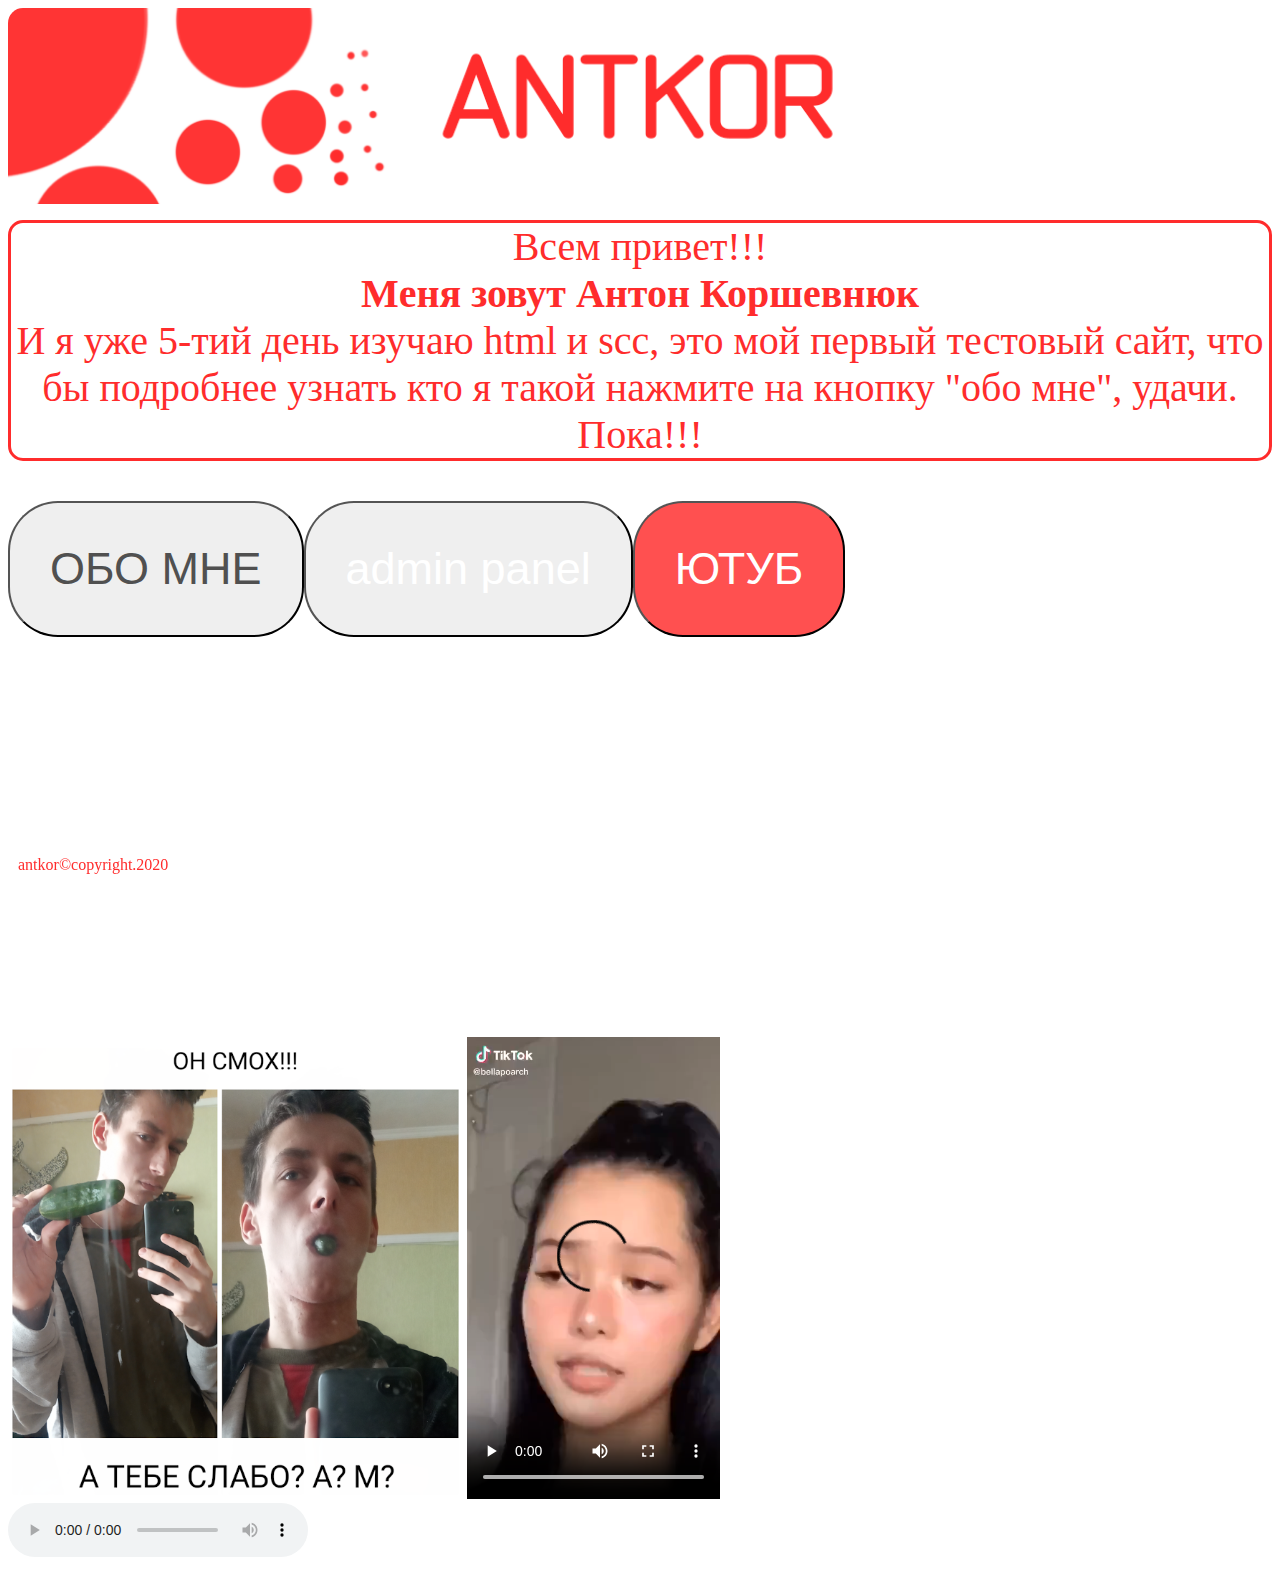
==== index.html @ 035442c2 "Update index.html" ====
<!DOCTYPE html>
<html>
    <head>
        <meta charset="utf-8" />
        <title> Anton Korshevniuk </title>
    <link href="style.css" rel="stylesheet" type="text/css"> 
    </head>
    
    
    <body>
        <img id="header" src="111.png">
            <p class="zagolovok">Всем привет!!!<br>
            <strong>Mеня зовут Антон Коршевнюк</strong><br>
            И я уже 5-тий день изучаю html и scc, это мой первый тестовый сайт, что бы подробнее узнать кто я такой нажмите на кнопку "обо мне", удачи.<br> 
            Пока!!! 
            </p>
        <table>
        <tr class="table">
        <form> 
            <input style="color: rgb(80, 80, 80);" type="button" value="ОБО МНЕ" onClick='location.href="http://instagram.com/antoshechka2002/"' title="не нажимать, там вирус!!!" >
        </form>
        <form> 
            <a href="admin.html"><input id="admin" type="button" value="admin panel"></a>
        </form>
        <form> 
            <input style="background-color: rgb(255, 80, 80);" type="button" value="ЮТУБ" onClick='location.href="http://youtube.com/c/antkor/"' title="не нажимать, там вирус!!!" >
        </form>
            </tr>
    </table>
    <div class="media">
        <img style="width: 36%;" src="mem.png">
        <video style="width: 20%;" controls src="mmm.mp4"></video><br>
        <audio controls src="rap.wav"></audio><br>
    </div>
        <p id="downnn">antkor©copyright.2020</p>
    </body>
</html>
---- style.css ----
#header {
width: 100%;
border-radius: 15px;
align-items: center;}

.zagolovok {
    text-align: center;
    font-size: 40px;
    border: solid 3px #ff2c2c;
    border-radius: 15px;
    background-color: rgb(255, 255, 255);
    font: large;
    margin-top: 1%;
    color: #ff2c2c;}

.left {
    margin-top: 1%;
    margin-left: 50px;
    color: #ff2c2c;
    background-color: rgb(255, 255, 255);}

.right {
    margin-top: 1%;
    margin-left: 45%;
    color: rgb(255, 255, 255);
    background-color: #ff2c2c;}


input {
    color: rgb(255, 255, 255);
    border-radius: 50px;
    padding: 40px;
    font-size: 45px;}

#downnn {
    position: fixed;
    left: 50; bottom: 0; /* Левый нижний угол */
    padding: 10px; /* Поля вокруг текста */
    color: #ff2c2c; /* Цвет текста */
    align-items: center;}

.center {
    text-align: center;
    margin-top: 1%;
    margin-left: 45%;
    display: inline;}

.media {
    margin-top: 400px;}
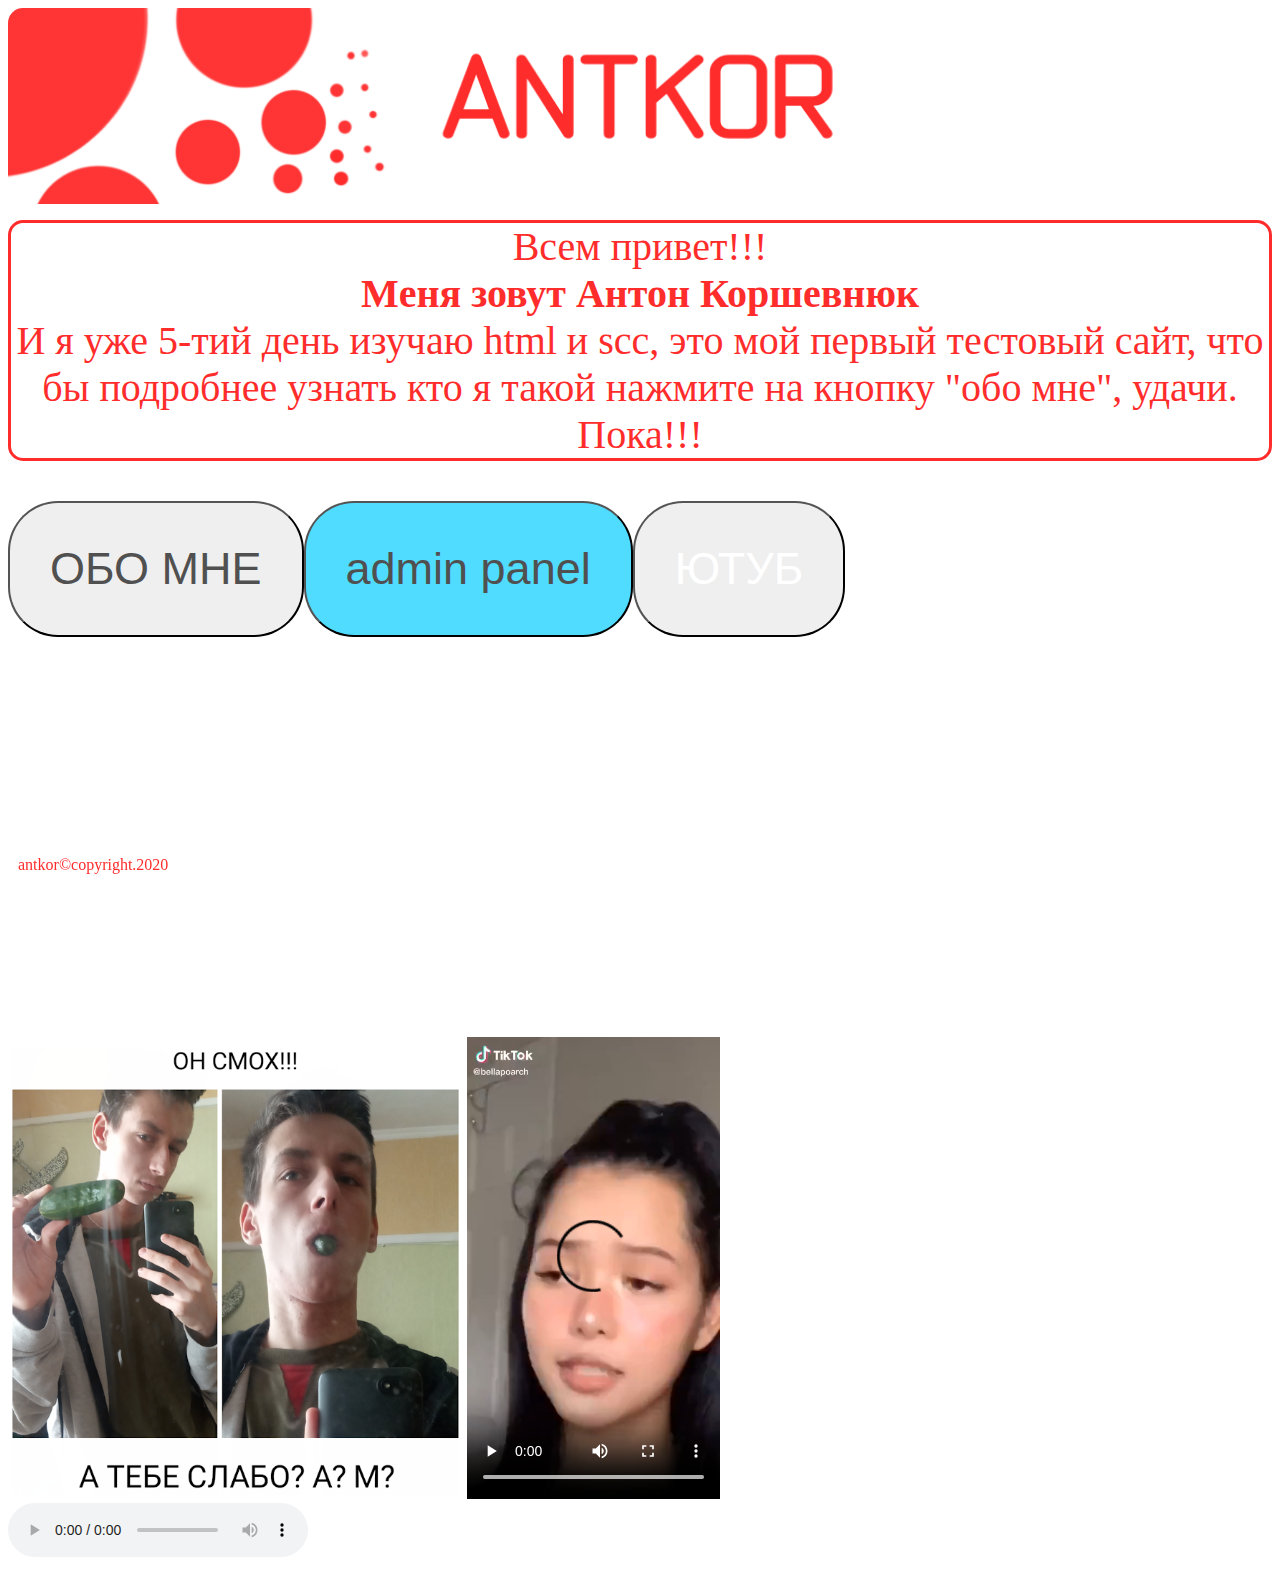
==== commit 6037ed65: "Update index.html" ====
--- a/index.html
+++ b/index.html
@@ -14,8 +14,8 @@
             И я уже 5-тий день изучаю html и scc, это мой первый тестовый сайт, что бы подробнее узнать кто я такой нажмите на кнопку "обо мне", удачи.<br> 
             Пока!!! 
             </p>
-        <table>
-        <tr class="table">
+<table>
+    <tr class="table">
         <form> 
             <input style="color: rgb(80, 80, 80);" type="button" value="ОБО МНЕ" onClick='location.href="http://instagram.com/antoshechka2002/"' title="не нажимать, там вирус!!!" >
         </form>
@@ -23,10 +23,10 @@
             <a href="admin.html"><input id="admin" type="button" value="admin panel"></a>
         </form>
         <form> 
-            <input style="background-color: rgb(255, 80, 80);" type="button" value="ЮТУБ" onClick='location.href="http://youtube.com/c/antkor/"' title="не нажимать, там вирус!!!" >
+            <input class="yt" type="button" value="ЮТУБ" onClick='location.href="http://youtube.com/c/antkor/"' title="не нажимать, там вирус!!!" >
         </form>
-            </tr>
-    </table>
+    </tr>
+</table>
     <div class="media">
         <img style="width: 36%;" src="mem.png">
         <video style="width: 20%;" controls src="mmm.mp4"></video><br>
--- a/style.css
+++ b/style.css
@@ -13,18 +13,14 @@
     margin-top: 1%;
     color: #ff2c2c;}
 
-.left {
-    margin-top: 1%;
-    margin-left: 50px;
-    color: #ff2c2c;
-    background-color: rgb(255, 255, 255);}
+#table {
+    margin: 100px;
+}
 
-.right {
-    margin-top: 1%;
-    margin-left: 45%;
-    color: rgb(255, 255, 255);
-    background-color: #ff2c2c;}
-
+#admin {
+    background-color: rgb(80, 220, 255); 
+    color: rgb(80, 80, 80);
+}
 
 input {
     color: rgb(255, 255, 255);
@@ -32,21 +28,14 @@
     padding: 40px;
     font-size: 45px;}
 
-#downnn {
-    position: fixed;
+.media {
+    margin-top: 400px;}
+
+ #downnn {
+     position: fixed;
     left: 50; bottom: 0; /* Левый нижний угол */
     padding: 10px; /* Поля вокруг текста */
     color: #ff2c2c; /* Цвет текста */
     align-items: center;}
 
-.center {
-    text-align: center;
-    margin-top: 1%;
-    margin-left: 45%;
-    display: inline;}
 
-.media {
-    margin-top: 400px;}
-    
-
-
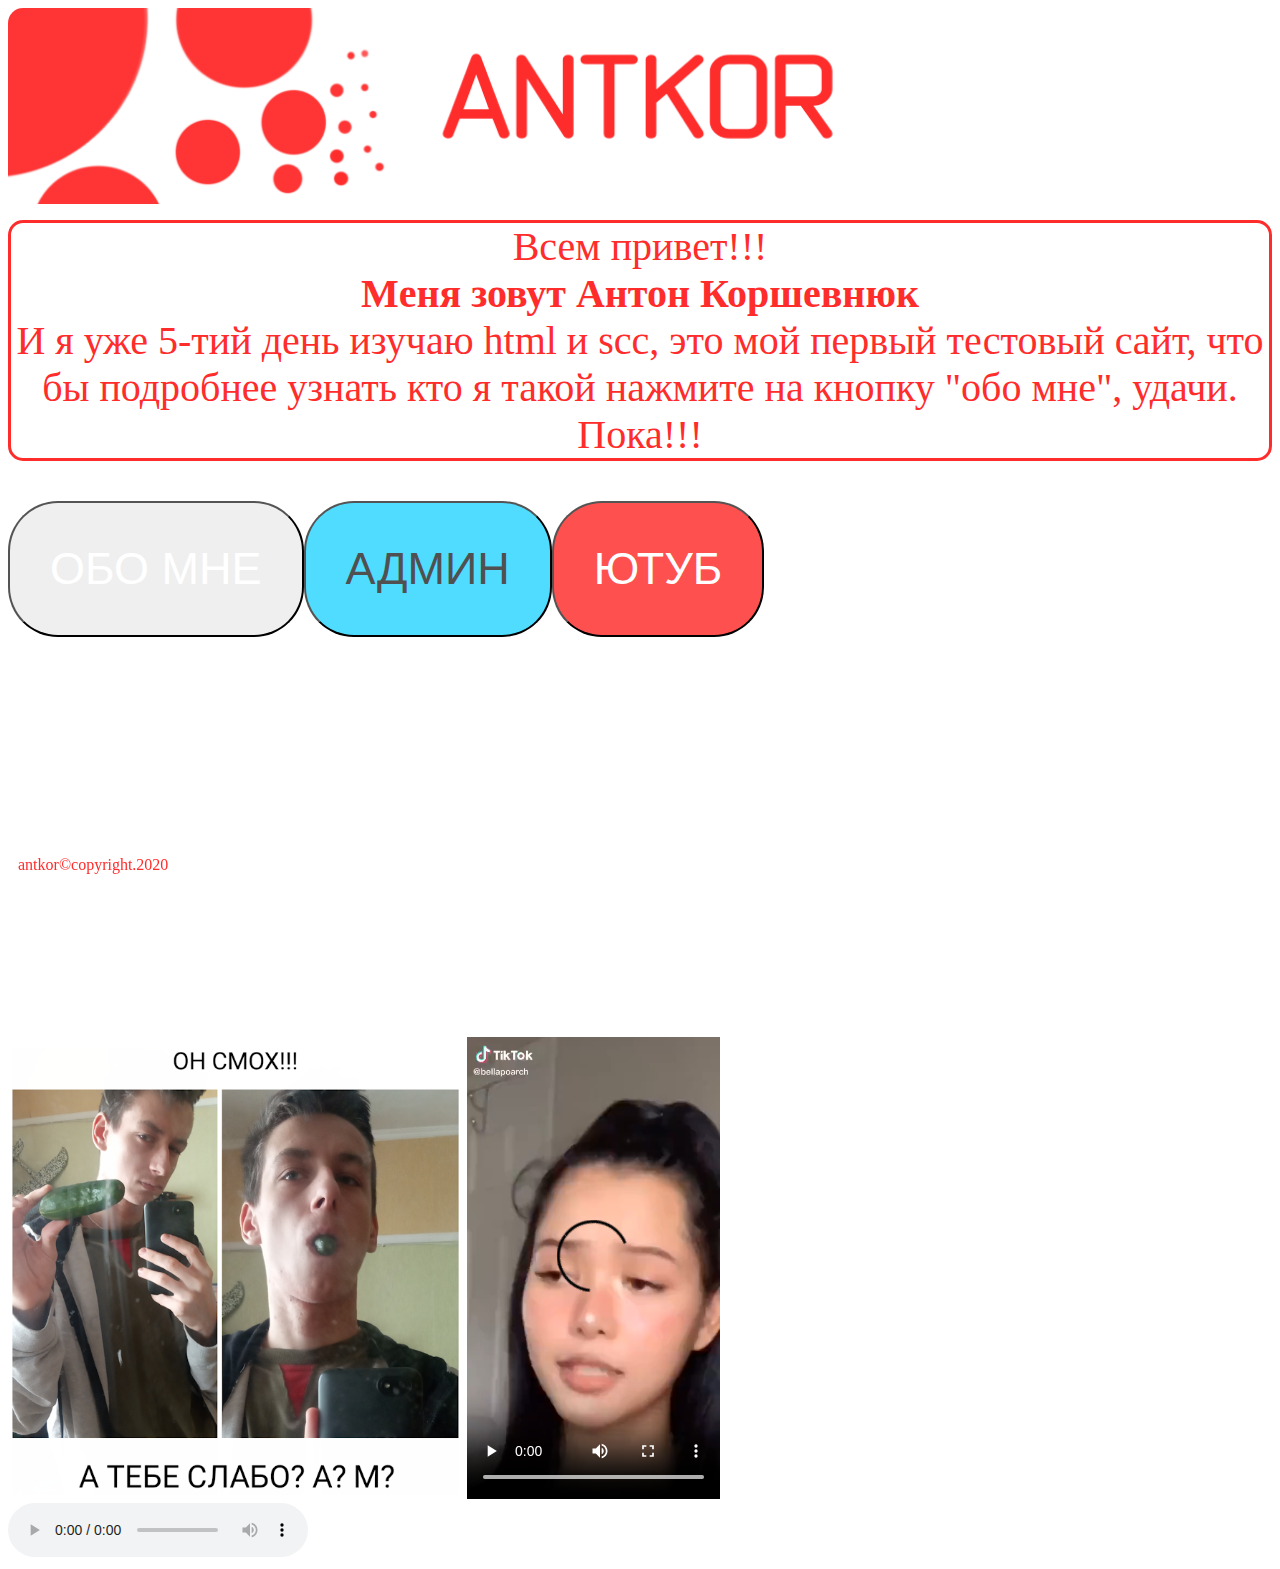
==== commit 4ebb9246: "Update index.html" ====
--- a/index.html
+++ b/index.html
@@ -15,15 +15,15 @@
             Пока!!! 
             </p>
 <table>
-    <tr class="table">
+    <tr id="table">
         <form> 
-            <input style="color: rgb(80, 80, 80);" type="button" value="ОБО МНЕ" onClick='location.href="http://instagram.com/antoshechka2002/"' title="не нажимать, там вирус!!!" >
+            <a href="http://instagram.com/antoshechka2002" target="_blank"><input id="insta" type="button" value="ОБО МНЕ" title="instagram"></a>
         </form>
         <form> 
-            <a href="admin.html"><input id="admin" type="button" value="admin panel"></a>
+            <a href="admin.html"><input id="admin" type="button" value="АДМИН"></a>
         </form>
         <form> 
-            <input class="yt" type="button" value="ЮТУБ" onClick='location.href="http://youtube.com/c/antkor/"' title="не нажимать, там вирус!!!" >
+           <a href="http://youtube.com/c/antkor/" target="_blank"><input id="yt" type="button" value="ЮТУБ" title="youtube"></a>
         </form>
     </tr>
 </table>
--- a/style.css
+++ b/style.css
@@ -22,6 +22,10 @@
     color: rgb(80, 80, 80);
 }
 
+#yt {
+    background-color: rgb(255, 80, 80);
+}
+
 input {
     color: rgb(255, 255, 255);
     border-radius: 50px;
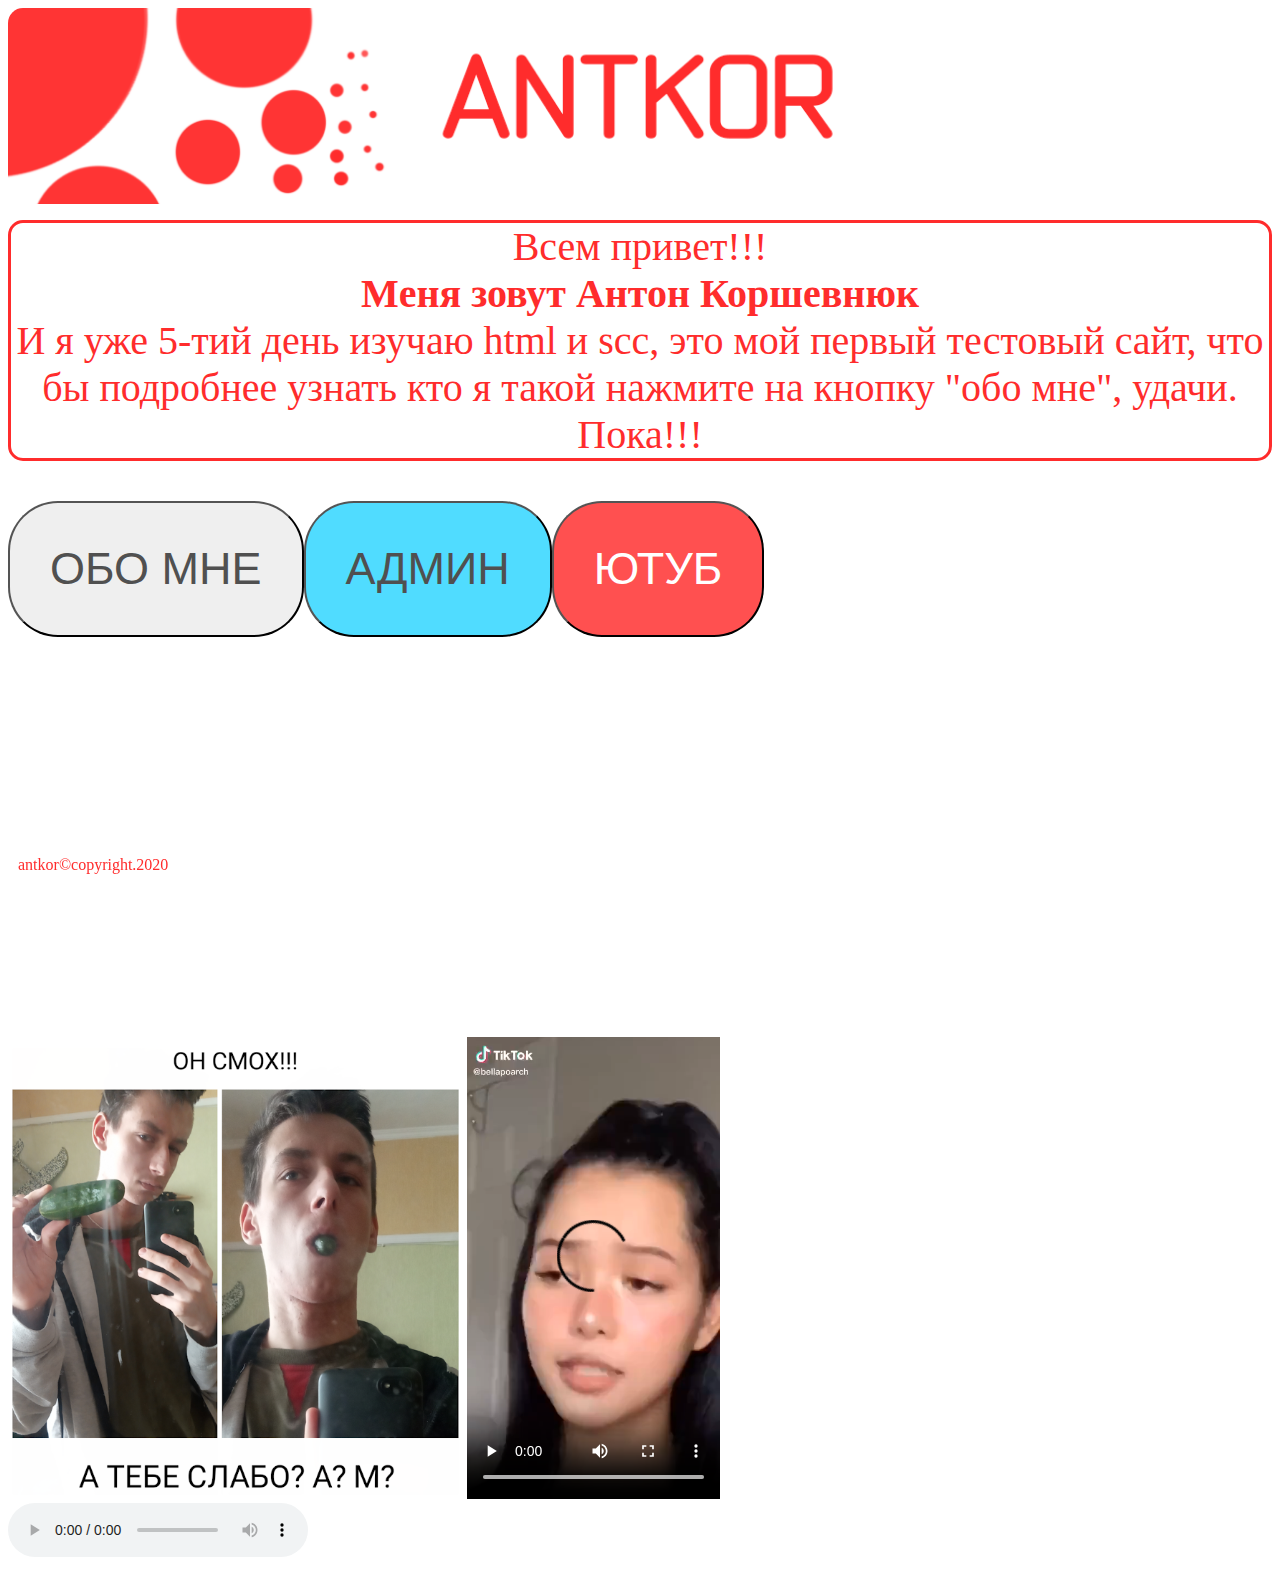
==== commit 13779af9: "Update index.html" ====
--- a/index.html
+++ b/index.html
@@ -32,6 +32,8 @@
         <video style="width: 20%;" controls src="mmm.mp4"></video><br>
         <audio controls src="rap.wav"></audio><br>
     </div>
+    <footer>
         <p id="downnn">antkor©copyright.2020</p>
+    </footer>
     </body>
 </html>--- a/style.css
+++ b/style.css
@@ -15,6 +15,7 @@
 
 #table {
     margin: 100px;
+    border: 2px solid black;
 }
 
 #admin {
@@ -24,6 +25,10 @@
 
 #yt {
     background-color: rgb(255, 80, 80);
+}
+
+#insta {
+    color: rgb(80, 80, 80)
 }
 
 input {
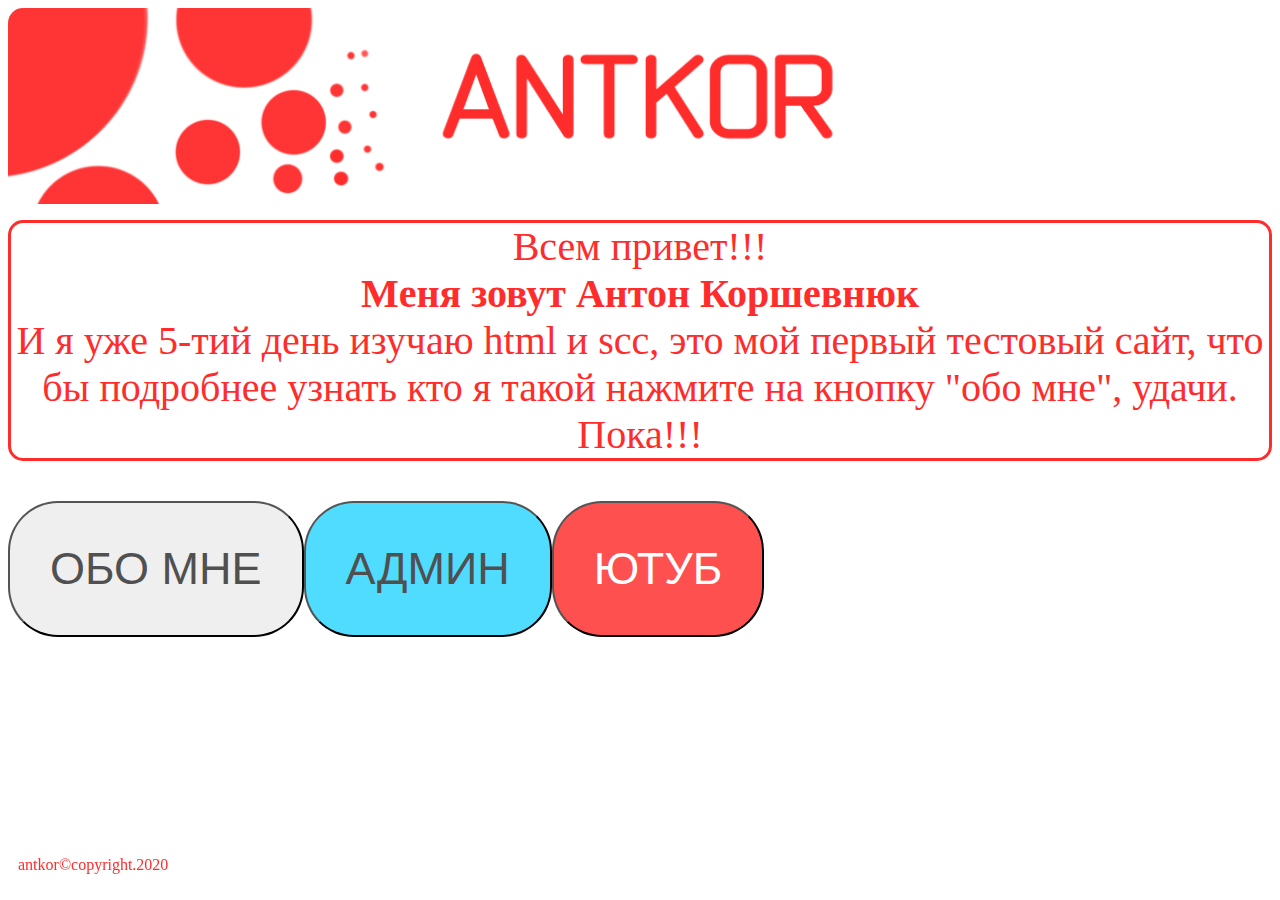
==== commit 03ca8b5a: "Update index.html" ====
--- a/index.html
+++ b/index.html
@@ -27,13 +27,11 @@
         </form>
     </tr>
 </table>
-    <div class="media">
-        <img style="width: 36%;" src="mem.png">
-        <video style="width: 20%;" controls src="mmm.mp4"></video><br>
-        <audio controls src="rap.wav"></audio><br>
+    
+    <div>
+        <footer>
+            <p id="downnn">antkor©copyright.2020</p>
+        </footer>
     </div>
-    <footer>
-        <p id="downnn">antkor©copyright.2020</p>
-    </footer>
     </body>
 </html>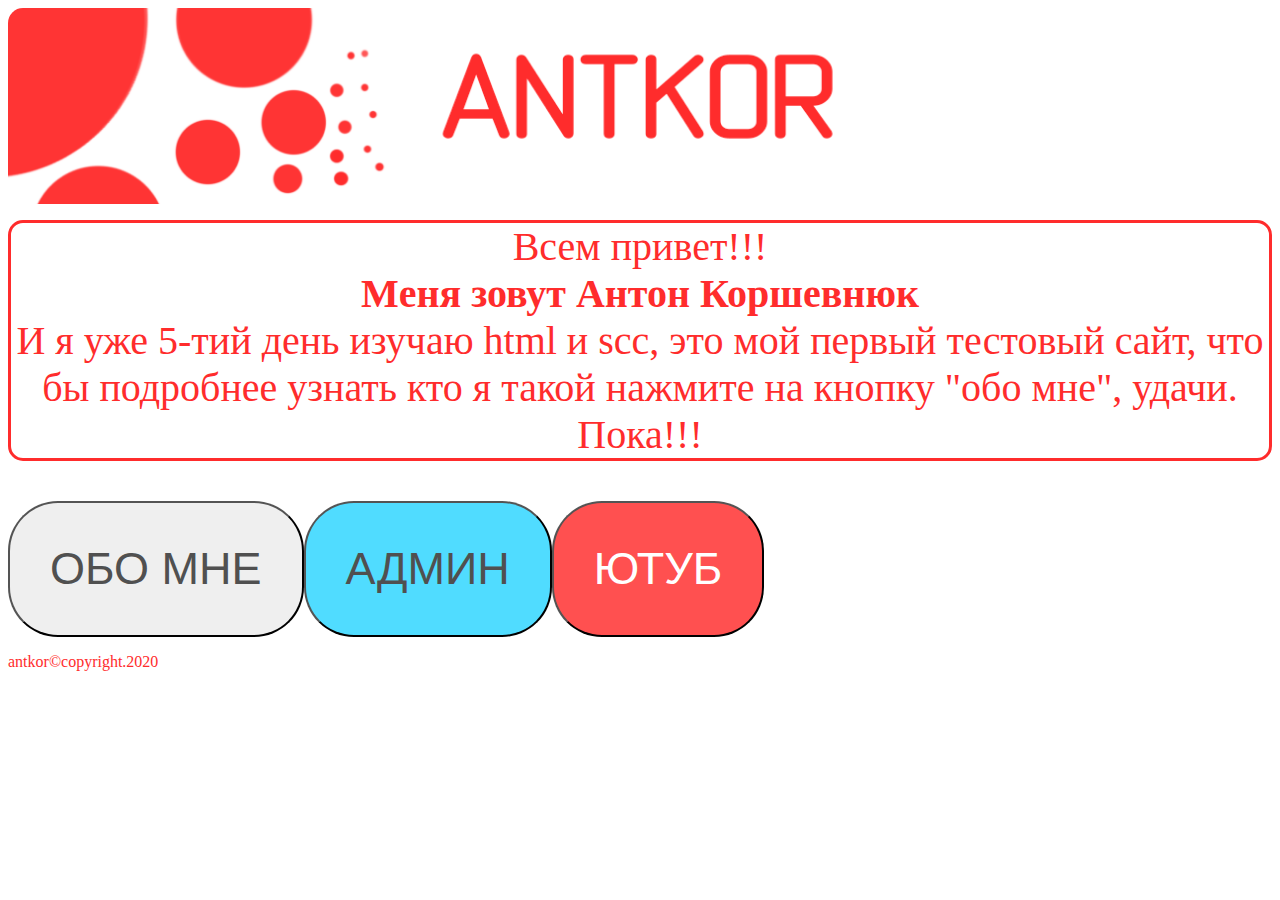
==== commit 1ca3383f: "Update index.html" ====
--- a/index.html
+++ b/index.html
@@ -8,7 +8,9 @@
     
     
     <body>
-        <img id="header" src="111.png">
+        <header>
+            <img id="header" src="111.png">
+        </header>
             <p class="zagolovok">Всем привет!!!<br>
             <strong>Mеня зовут Антон Коршевнюк</strong><br>
             И я уже 5-тий день изучаю html и scc, это мой первый тестовый сайт, что бы подробнее узнать кто я такой нажмите на кнопку "обо мне", удачи.<br> 
--- a/style.css
+++ b/style.css
@@ -41,10 +41,8 @@
     margin-top: 400px;}
 
  #downnn {
-     position: fixed;
-    left: 50; bottom: 0; /* Левый нижний угол */
-    padding: 10px; /* Поля вокруг текста */
-    color: #ff2c2c; /* Цвет текста */
-    align-items: center;}
+color: #ff2c2c;
+align-items: center;
+}
 
 
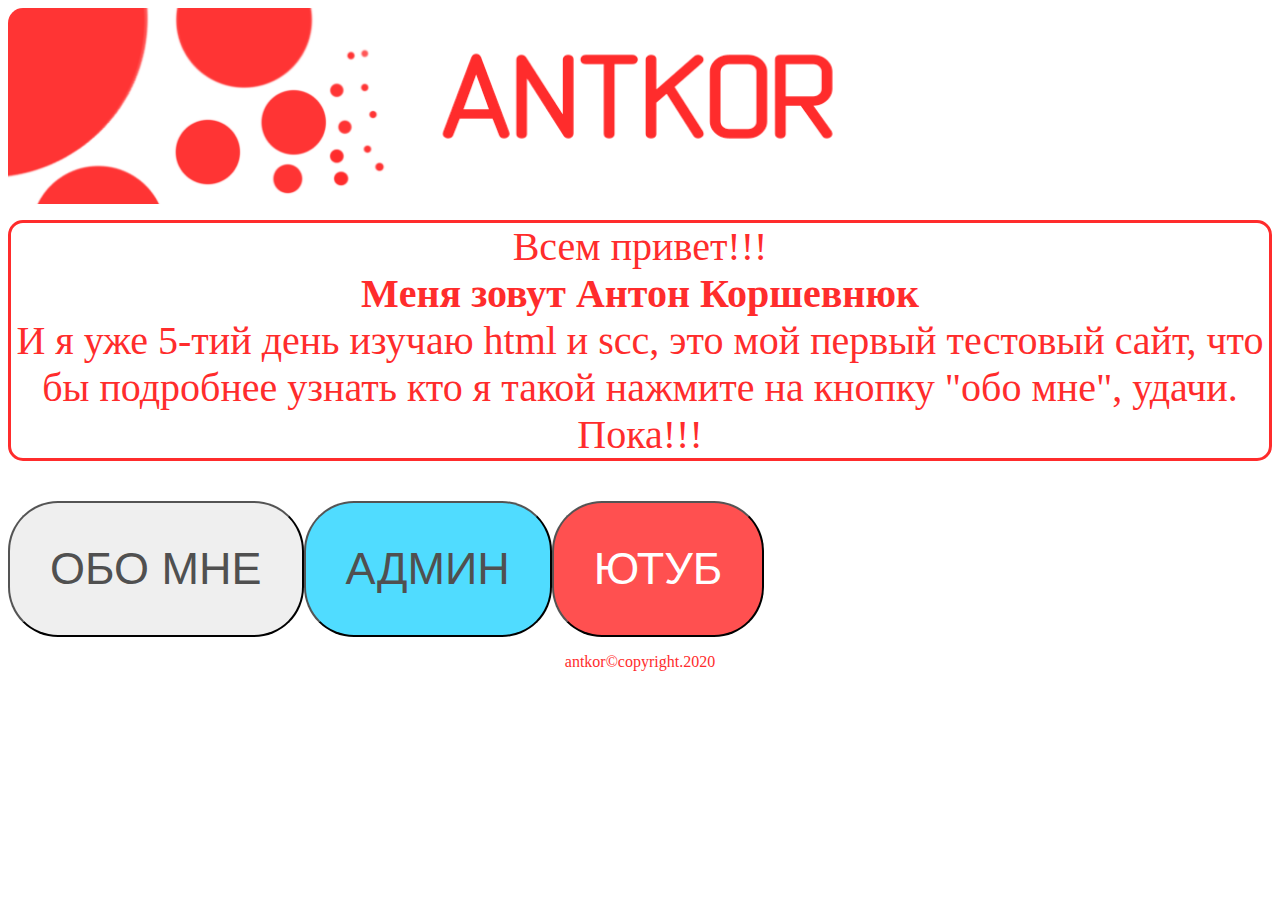
==== commit 26af3eb8: "Update index.html" ====
--- a/index.html
+++ b/index.html
@@ -3,7 +3,8 @@
     <head>
         <meta charset="utf-8" />
         <title> Anton Korshevniuk </title>
-    <link href="style.css" rel="stylesheet" type="text/css"> 
+        <link href="style.css" rel="stylesheet" type="text/css"> 
+        <link rel="shortcut icon" href="icon.png" type="image/png">
     </head>
     
     
--- a/style.css
+++ b/style.css
@@ -42,7 +42,7 @@
 
  #downnn {
 color: #ff2c2c;
-align-items: center;
+text-align: center;
 }
 
 
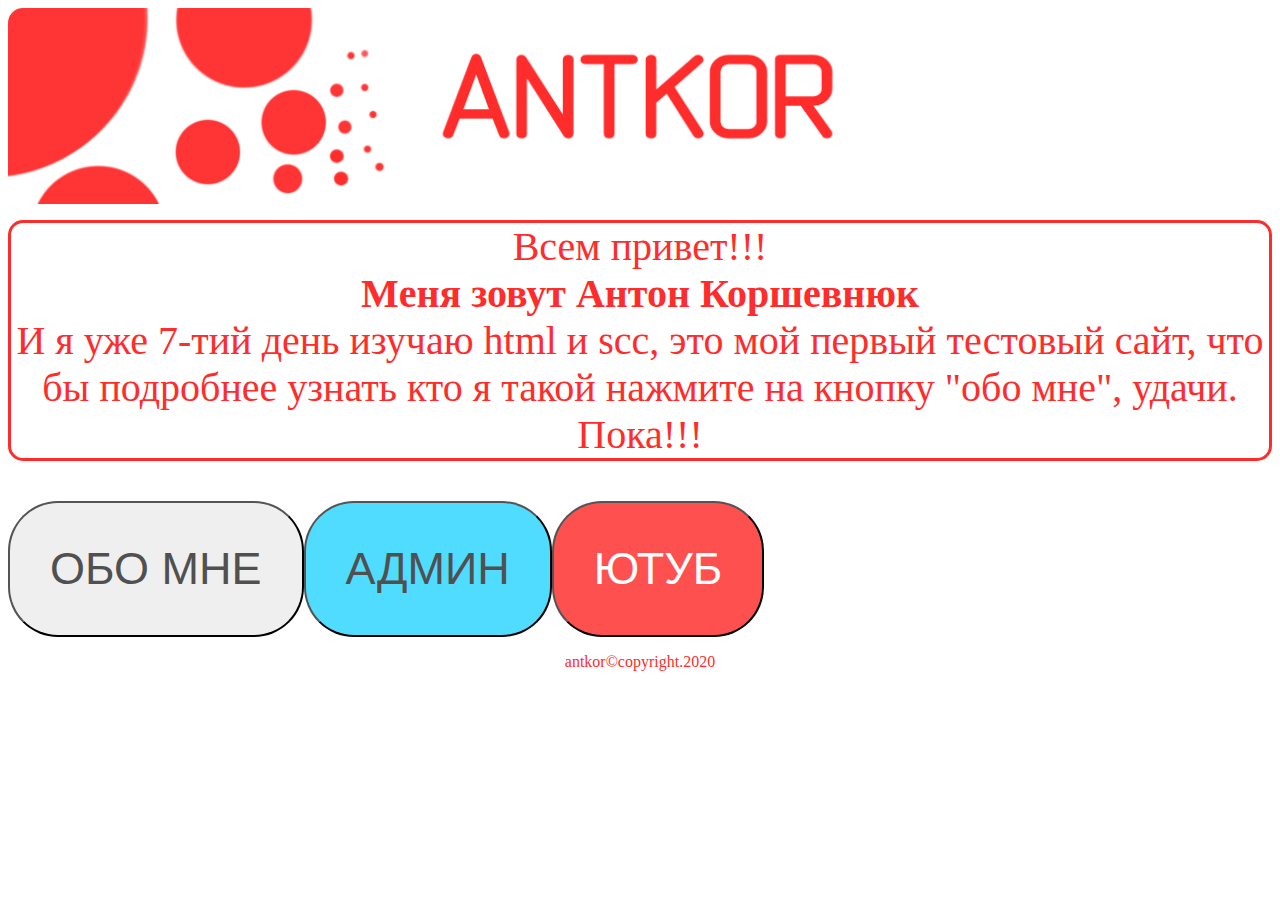
==== commit c946ca0a: "Update index.html" ====
--- a/index.html
+++ b/index.html
@@ -4,7 +4,7 @@
         <meta charset="utf-8" />
         <title> Anton Korshevniuk </title>
         <link href="style.css" rel="stylesheet" type="text/css"> 
-        <link rel="shortcut icon" href="icon.png" type="image/png">
+        <link rel="shortcut icon" href="icon.jpg" type="image/jpg">
     </head>
     
     
@@ -14,7 +14,7 @@
         </header>
             <p class="zagolovok">Всем привет!!!<br>
             <strong>Mеня зовут Антон Коршевнюк</strong><br>
-            И я уже 5-тий день изучаю html и scc, это мой первый тестовый сайт, что бы подробнее узнать кто я такой нажмите на кнопку "обо мне", удачи.<br> 
+            И я уже 7-тий день изучаю html и scc, это мой первый тестовый сайт, что бы подробнее узнать кто я такой нажмите на кнопку "обо мне", удачи.<br> 
             Пока!!! 
             </p>
 <table>
